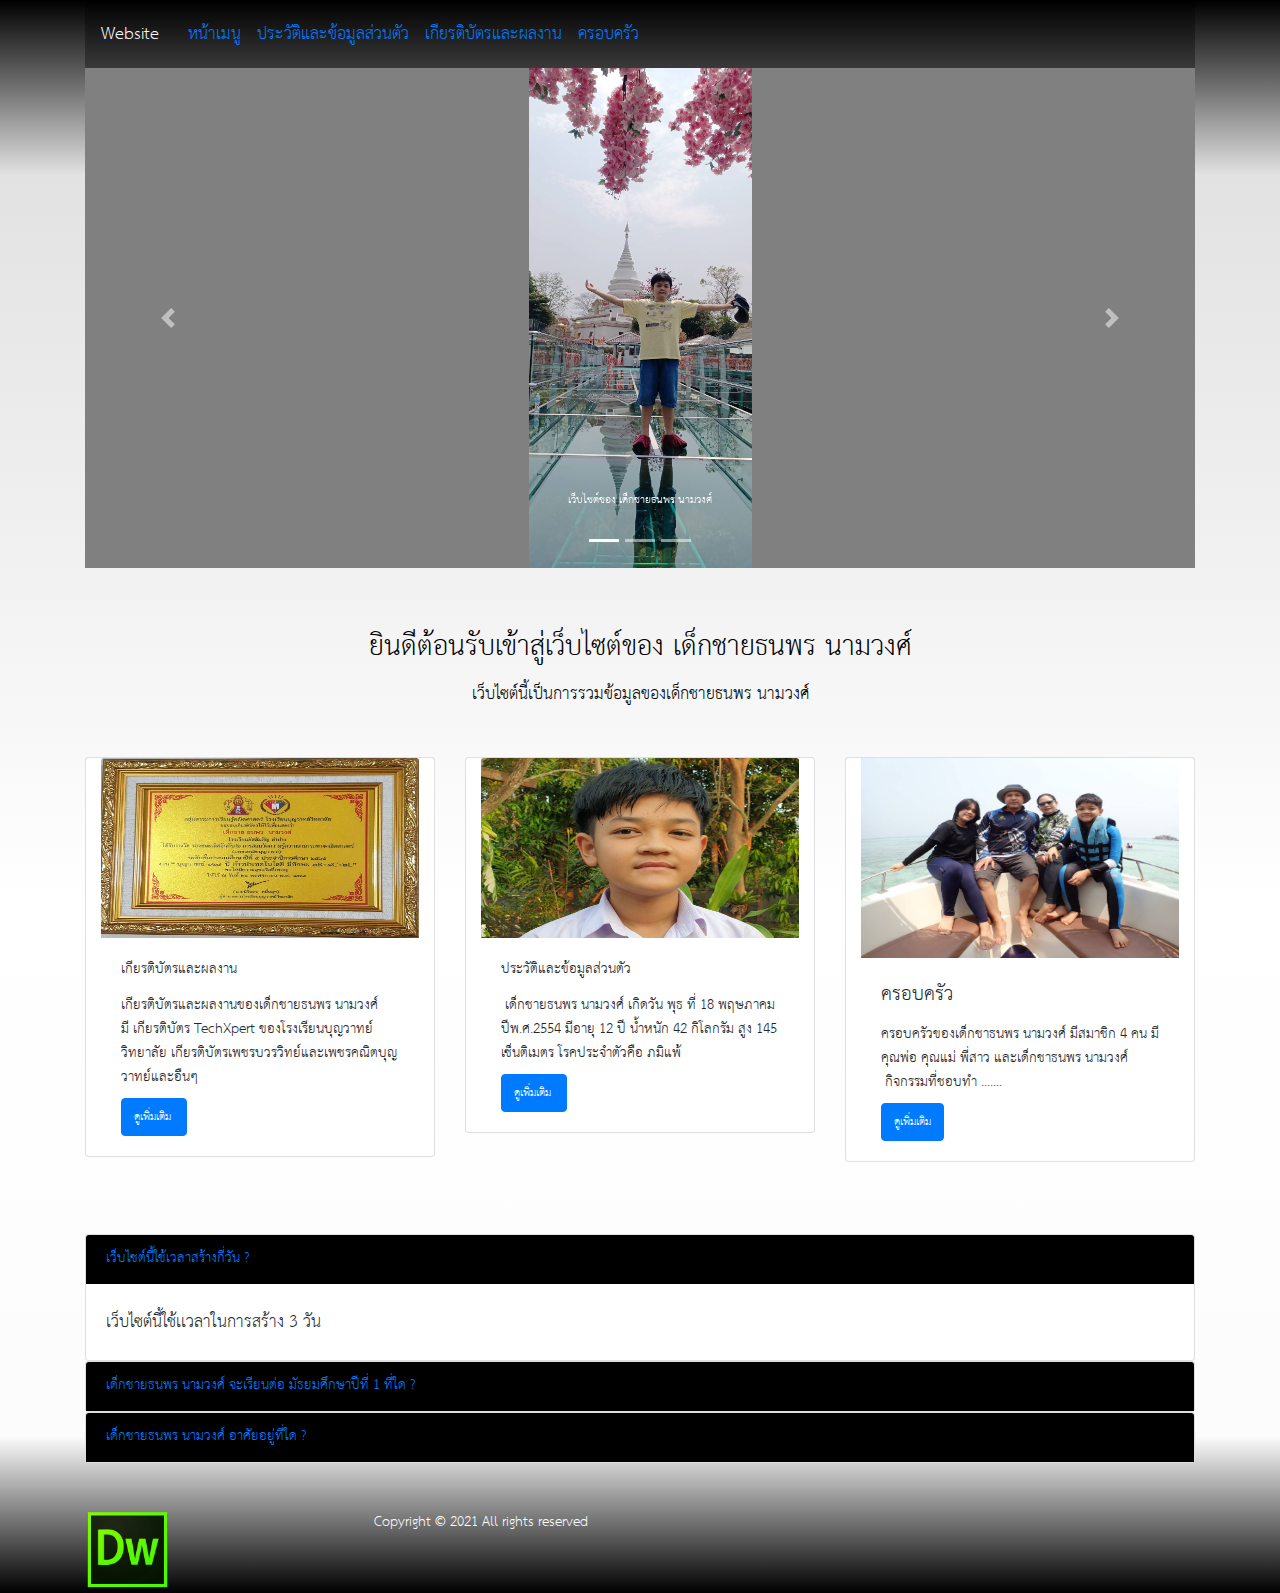
==== index.html @ 1dd82cea "Add files via upload" ====
<!DOCTYPE html>
<html lang="en">
  <head>
    <meta charset="utf-8">
	<meta http-equiv="X-UA-Compatible" content="IE=edge">
	<meta name="viewport" content="width=device-width, initial-scale=1">
    <title>Untitled Document</title>
    <!-- Bootstrap -->
	<link href="css/bootstrap-4.4.1.css" rel="stylesheet">
	<link href="style.css" rel="stylesheet" type="text/css">
  </head>
  <body>
  	<div class="container-fluid">
  	  <div class="container">
  	    <nav class="navbar navbar-expand-lg navbar-light bg-light"> <a class="navbar-brand" href="#">Website&nbsp;</a>
  	      <button class="navbar-toggler" type="button" data-toggle="collapse" data-target="#navbarSupportedContent1" aria-controls="navbarSupportedContent1" aria-expanded="false" aria-label="Toggle navigation"> <span class="navbar-toggler-icon"></span> </button>
  	      <div class="collapse navbar-collapse" id="navbarSupportedContent1">
  	        <ul class="navbar-nav mr-auto">
  	          <li class="nav-item active"> <a class="nav-link" href="index.html">หน้าเมนู</a> </li>
  	          <li class="nav-item"> <a class="nav-link" href="ประวัติและข้อมูลส่วนตัว.html">ประวัติและข้อมูลส่วนตัว</a> </li>
  	          <li class="nav-item"> <a class="nav-link" href="เกียรติบัตร.html">เกียรติบัตรและผลงาน</a></li>
  	          <li class="nav-item"> <a class="nav-link" href="สัตว์เลี้ยง.html">ครอบครัว</a></li>
            </ul>
</div>
			
        </nav>
  	    <div id="carouselExampleIndicators1" class="carousel slide" data-ride="carousel" style="background-color: grey">
  	      <ol class="carousel-indicators">
  	        <li data-target="#carouselExampleIndicators1" data-slide-to="0" class="active"></li>
  	        <li data-target="#carouselExampleIndicators1" data-slide-to="1"></li>
  	        <li data-target="#carouselExampleIndicators1" data-slide-to="2"></li>
          </ol>
  	      <div class="carousel-inner" role="listbox">
  	        <div class="carousel-item active"> <img src="image/439788.jpg" alt="First slide" width="223" height="500" class="d-block mx-auto"><div class="carousel-caption">
        <p>เว็บไซต์ของ เด็กชายธนพร นามวงศ์</p>
      </div>
    </div>
  	        <div class="carousel-item"> <img src="images/438117.jpg" alt="Second slide" width="747" class="d-block mx-auto">
			  <div class="carousel-caption">
        
        <p>เว็บไซต์ของ เด็กชายธนพร นามวงศ์</p>
      </div>
    </div>
  	        <div class="carousel-item"> <img src="images/439775.jpg" alt="Third slide" height="500" class="d-block mx-auto"><div class="carousel-caption">
        
        <p>เว็บไซต์ของ เด็กชายธนพร นามวงศ์</p>
      </div>
    </div>       </div>
  	      <a class="carousel-control-prev" href="#carouselExampleIndicators1" role="button" data-slide="prev"> <span class="carousel-control-prev-icon" aria-hidden="true"></span> <span class="sr-only">Previous</span> </a> <a class="carousel-control-next" href="#carouselExampleIndicators1" role="button" data-slide="next"> <span class="carousel-control-next-icon" aria-hidden="true"></span> <span class="sr-only">Next</span> </a> </div>
  	    <h1 class="text-center">&nbsp;</h1>
  	    <h1 class="text-center">ยินดีต้อนรับเข้าสู่เว็บไซต์ของ&nbsp;เด็กชายธนพร นามวงศ์</h1>
        <h4 class="text-center">เว็บไซต์นี้เป็นการรวมข้อมูลของเด็กชายธนพร นามวงศ์</h4>
<p class="text-center">&nbsp;</p>
<div class="row">
      <div class="col-lg-4">
            <div class="card col-md-4 col-lg-12"> <img src="image/LINE_ALBUM_1432024_240315_10.jpg" alt="Card image cap" width="318" height="180" class="card-img-top">
              <div class="card-body">
                <h5 class="card-title">เกียรติบัตรและผลงาน</h5>
                <h5 class="card-text">เกียรติบัตรและผลงานของเด็กชายธนพร นามวงศ์ มี&nbsp;เกียรติบัตร TechXpert ของโรงเรียนบุญวาทย์วิทยาลัย&nbsp;เกียรติบัตรเพชรบวรวิทย์และเพชรคณิตบุญวาทย์และอืนๆ</h5>
<a href="เกียรติบัตร.html" class="btn btn-primary">ดูเพิ่มเติม&nbsp;</a> </div>
            </div>
      &nbsp;</div>
      <div class="col-lg-4">
            <div class="card col-md-4 col-lg-12"> <img src="image/20240227_173343.jpg" alt="Card image cap" width="				" height="180" class="card-img-top">
              <div class="card-body">
                <h5 class="card-title">ประวัติและข้อมูลส่วนตัว&nbsp;</h5>
                <h5 class="card-text">&nbsp;เด็กชายธนพร นามวงศ์&nbsp;เกิดวัน พุธ ที่ 18 พฤษภาคม ปีพ.ศ.2554 มีอายุ 12 ปี น้ำหนัก 42 กิโลกรัม สูง 145 เซ็นติเมตร&nbsp;โรคประจำตัวคือ ภมิแพ้</h5>
<a href="ประวัติและข้อมูลส่วนตัว.html" class="btn btn-primary">ดูเพิ่มเติม&nbsp;</a> </div>
            </div>
          &nbsp;</div>
<div class="col-lg-4">
        <div class="card col-md-4 col-lg-12"> <img src="image/439885.jpg" height="200" alt=""/>
              <div class="card-body">
                <h3 class="card-title">ครอบครัว&nbsp;</h3>
                <h5 class="card-text">ครอบครัวของเด็กชาธนพร นามวงศ์ มีสมาชิก 4 คน มี คุณพ่อ คุณแม่ พี่สาว และเด็กชาธนพร นามวงศ์&nbsp; &nbsp;กิจกรรมที่ชอบทำ .......</h5>
          <a href="สัตว์เลี้ยง.html" class="btn btn-primary">ดูเพิ่มเติม</a></div>
        </div>
  &nbsp;</div>
        </div>
		<br>
		  <br>
<div id="accordion1" role="tablist">
  <div class="card">
    <div class="card-header" role="tab" id="headingOne1">
      <h5 class="mb-0"> <a data-toggle="collapse" href="#collapseOne1" role="button" aria-expanded="true" aria-controls="collapseOne1"> เว็บไซต์นี้ใช้เวลาสร้างกี่วัน ?&nbsp;&nbsp; </a> </h5>
    </div>
    <div id="collapseOne1" class="collapse show" role="tabpanel" aria-labelledby="headingOne1" data-parent="#accordion1">
      <div class="card-body">เว็บไซต์นี้ใช้เเวลาในการสร้าง&nbsp;3 วัน</div>
    </div>
  </div>
  <div class="card">
    <div class="card-header" role="tab" id="headingTwo1">
      <h5 class="mb-0"> <a class="collapsed" data-toggle="collapse" href="#collapseTwo1" role="button" aria-expanded="false" aria-controls="collapseTwo1"> เด็กชายธนพร นามวงศ์ จะเรียนต่อ มัธยมศึกษาปีที่ 1 ที่ใด ? </a> </h5>
    </div>
    <div id="collapseTwo1" class="collapse" role="tabpanel" aria-labelledby="headingTwo1" data-parent="#accordion1">
      <div class="card-body">ด็กชายธนพร นามวงศ์ จะเรียนต่อ มัธยมศึกษา 1 ที่โรงเรียนบุญวาทย์วิทยาลัย
</div>
    </div>
  </div>
  <div class="card">
    <div class="card-header" role="tab" id="headingThree1">
      <h5 class="mb-0"> <a class="collapsed" data-toggle="collapse" href="#collapseThree1" role="button" aria-expanded="false" aria-controls="collapseThree1"> เด็กชายธนพร นามวงศ์ อาศัยอยู่ที่ใด ? </a> </h5>
    </div>
    <div id="collapseThree1" class="collapse" role="tabpanel" aria-labelledby="headingThree1" data-parent="#accordion1">
      <div class="card-body"><center><iframe src="https://www.google.com/maps/embed?pb=!1m13!1m8!1m3!1d1893.543707773883!2d99.532125!3d18.343296!3m2!1i1024!2i768!4f13.1!3m2!1m1!2zMTjCsDIwJzM2LjEiTiA5OcKwMzEnNTUuOSJF!5e0!3m2!1sth!2sth!4v1710506306094!5m2!1sth!2sth" width="1000" height="450" style="border:0;" allowfullscreen="" loading="lazy" referrerpolicy="no-referrer-when-downgrade"></iframe></center></div>
    </div>
  </div>
</div>
		  <br>
	    <br>
<footer>
  <div class="row">
    <div class="col-lg-3"><img src="image/R (1).png" width="85" height="82" alt=""/></div>
    <div class="col-lg-6">
      <h5>&nbsp;Copyright © 2021 All rights reserved</h5>
<p>&nbsp;</p>
    </div>
  </div>
</footer>
</div>
  	</div>
  	<!-- body code goes here -->


	<!-- jQuery (necessary for Bootstrap's JavaScript plugins) --> 
	<script src="js/jquery-3.4.1.min.js"></script>

	<!-- Include all compiled plugins (below), or include individual files as needed -->
	<script src="js/popper.min.js"></script> 
	<script src="js/bootstrap-4.4.1.js"></script>
  </body>
</html>
---- style.css ----
@charset "utf-8";
@import url("webfonts/TH_Sarabun_New_Regular/stylesheet.css");

.container-fluid {
    background-image: -webkit-linear-gradient(270deg,rgba(0,0,0,1.00) 0%,rgba(226,226,226,1.00) 10.98%,rgba(247,247,247,1.00) 44.56%,rgba(255,255,255,1.00) 56.58%,rgba(252,252,252,1.00) 90.16%,rgba(0,0,0,1.00) 100%);
    background-image: -moz-linear-gradient(270deg,rgba(0,0,0,1.00) 0%,rgba(226,226,226,1.00) 10.98%,rgba(247,247,247,1.00) 44.56%,rgba(255,255,255,1.00) 56.58%,rgba(252,252,252,1.00) 90.16%,rgba(0,0,0,1.00) 100%);
    background-image: -o-linear-gradient(270deg,rgba(0,0,0,1.00) 0%,rgba(226,226,226,1.00) 10.98%,rgba(247,247,247,1.00) 44.56%,rgba(255,255,255,1.00) 56.58%,rgba(252,252,252,1.00) 90.16%,rgba(0,0,0,1.00) 100%);
    background-image: linear-gradient(180deg,rgba(0,0,0,1.00) 0%,rgba(226,226,226,1.00) 10.98%,rgba(247,247,247,1.00) 44.56%,rgba(255,255,255,1.00) 56.58%,rgba(252,252,252,1.00) 90.16%,rgba(0,0,0,1.00) 100%);
}
.container-fluid .container .navbar.navbar-expand-lg.navbar-light.bg-light {
    background-image: -webkit-linear-gradient(270deg,rgba(0,0,0,1.00) 0%,rgba(58,58,58,1.00) 100%);
    background-image: -moz-linear-gradient(270deg,rgba(0,0,0,1.00) 0%,rgba(58,58,58,1.00) 100%);
    background-image: -o-linear-gradient(270deg,rgba(0,0,0,1.00) 0%,rgba(58,58,58,1.00) 100%);
    background-image: linear-gradient(180deg,rgba(0,0,0,1.00) 0%,rgba(58,58,58,1.00) 100%);
    color: #FFFFFF;
}
.container-fluid .container .text-center {
    color: #FFFFFF;
}




.navbar-nav.mr-auto .nav-item .nav-link {
    color: #007BFF;
    font-size: x-large;
}
.container .navbar.navbar-expand-lg.navbar-light.bg-light .navbar-brand {
    font-size: xx-large;

}

.row .col-lg-6 p {
    color: #FFFFFF;
}
.card.col-md-4.col-lg-12 .card-body .btn.btn-primary {
}
#accordion1 .card #headingOne1 {
    background-color: #000000;
}
#accordion1 .card #headingTwo1 {
    background-color: #000000;
}
#accordion1 .card #headingThree1 {
    background-color: #000000;
}
.container .navbar.navbar-expand-lg.navbar-light.bg-light .navbar-brand {
    -webkit-box-shadow: 0px 0px #FF0004;
    box-shadow: 0px 0px #FF0004;
    color: #FFFFFF;
}
.container-fluid .container .text-center {
    color: #FFFFFF;
}
.container marquee h4 {
    color: #FFFFFF;
}
.container-fluid {
    font-style: normal;
    font-family: "TH Sarabun New Regular";
}
#accordion1 .card #collapseOne1 {
    font-size: x-large;
}
#accordion1 .card #collapseTwo1 {
    font-size: x-large;
}
.navbar.navbar-expand-lg.navbar-light.bg-light #navbarSupportedContent1 .navbar-nav.mr-auto {
    font-size: large;
}
.container .navbar.navbar-expand-lg.navbar-light.bg-light .navbar-brand {
    font-size: x-large;
}




.container-fluid .container .text-center {
    color: #000000;
}
.row .col-lg-6 h5 {
    color: #FFFFFF;
}
.container-fluid .container .text-center {
    color: #FFFFFF;
}
.container-fluid .container .text-center {
    color: #000000;
}
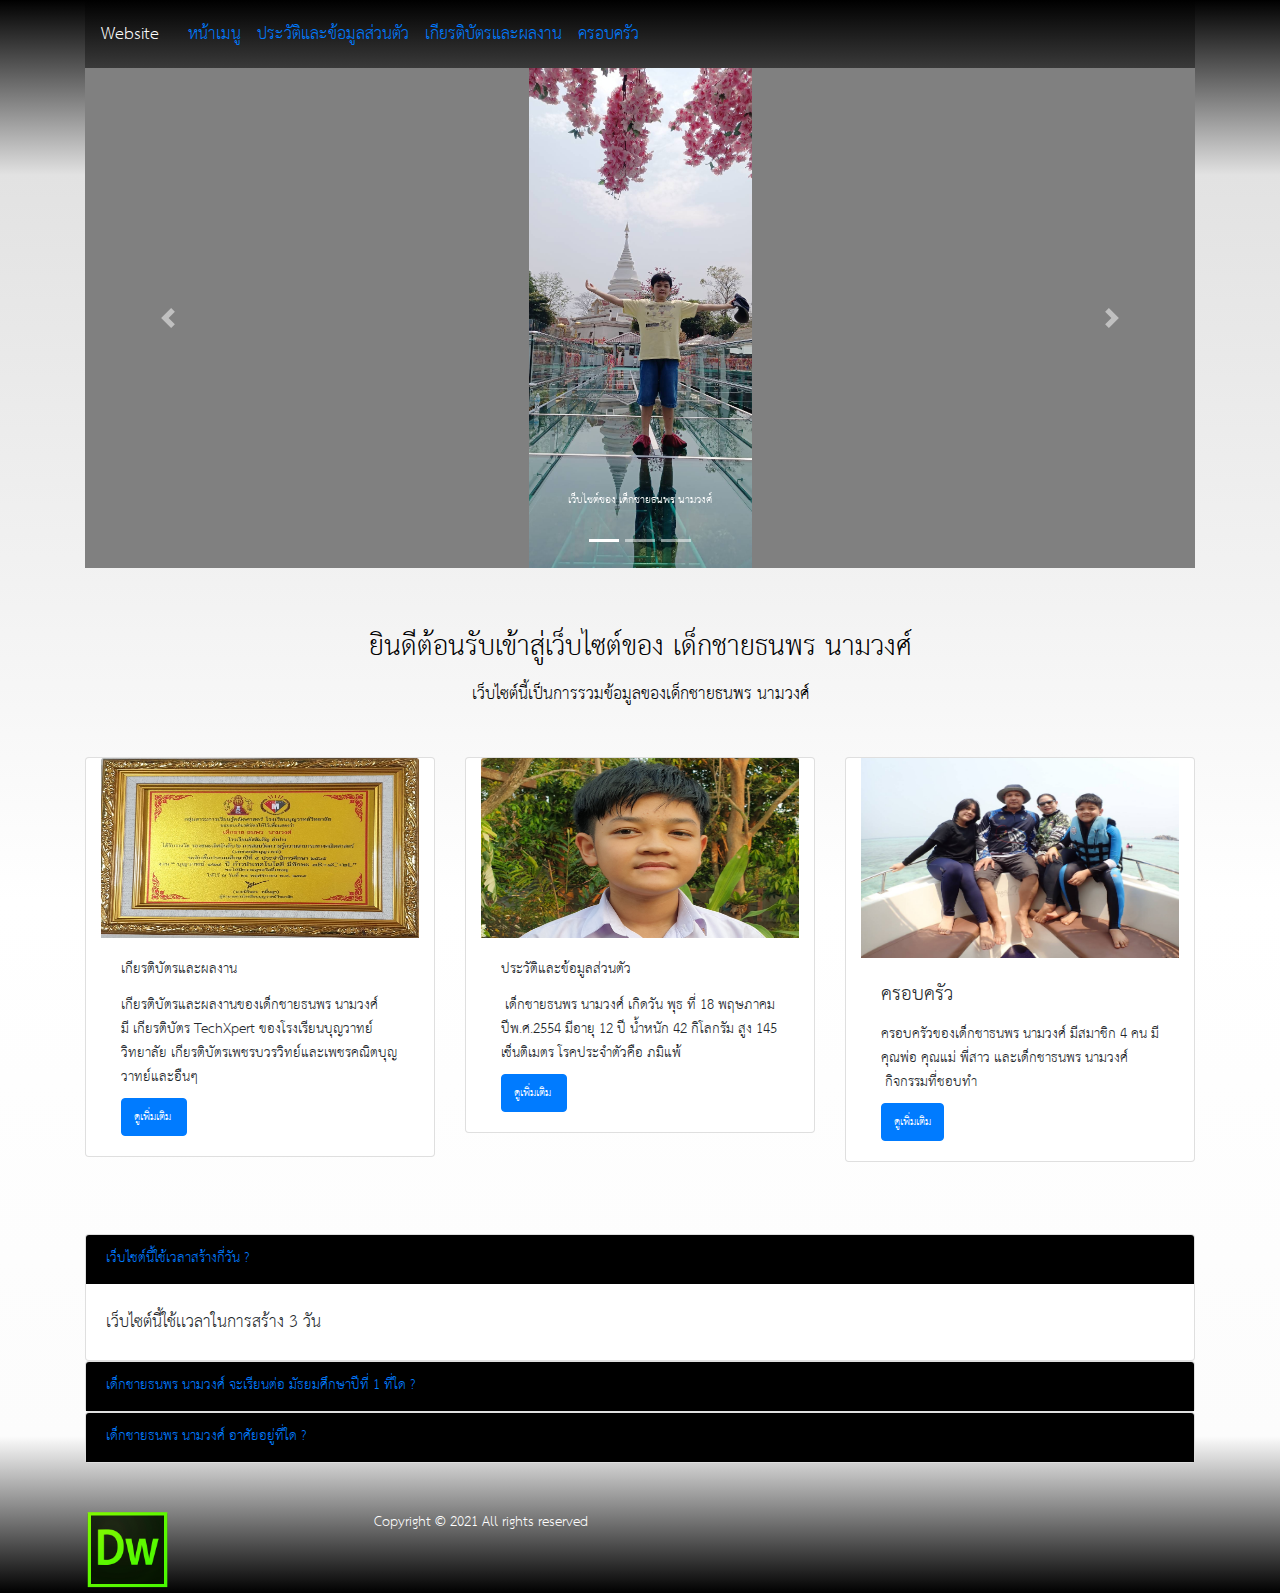
==== commit 37a67bfc: "Add files via upload" ====
--- a/index.html
+++ b/index.html
@@ -72,7 +72,7 @@
         <div class="card col-md-4 col-lg-12"> <img src="image/439885.jpg" height="200" alt=""/>
               <div class="card-body">
                 <h3 class="card-title">ครอบครัว&nbsp;</h3>
-                <h5 class="card-text">ครอบครัวของเด็กชาธนพร นามวงศ์ มีสมาชิก 4 คน มี คุณพ่อ คุณแม่ พี่สาว และเด็กชาธนพร นามวงศ์&nbsp; &nbsp;กิจกรรมที่ชอบทำ .......</h5>
+                <h5 class="card-text">ครอบครัวของเด็กชาธนพร นามวงศ์ มีสมาชิก 4 คน มี คุณพ่อ คุณแม่ พี่สาว และเด็กชาธนพร นามวงศ์&nbsp; &nbsp;กิจกรรมที่ชอบทำ</h5>
           <a href="สัตว์เลี้ยง.html" class="btn btn-primary">ดูเพิ่มเติม</a></div>
         </div>
   &nbsp;</div>
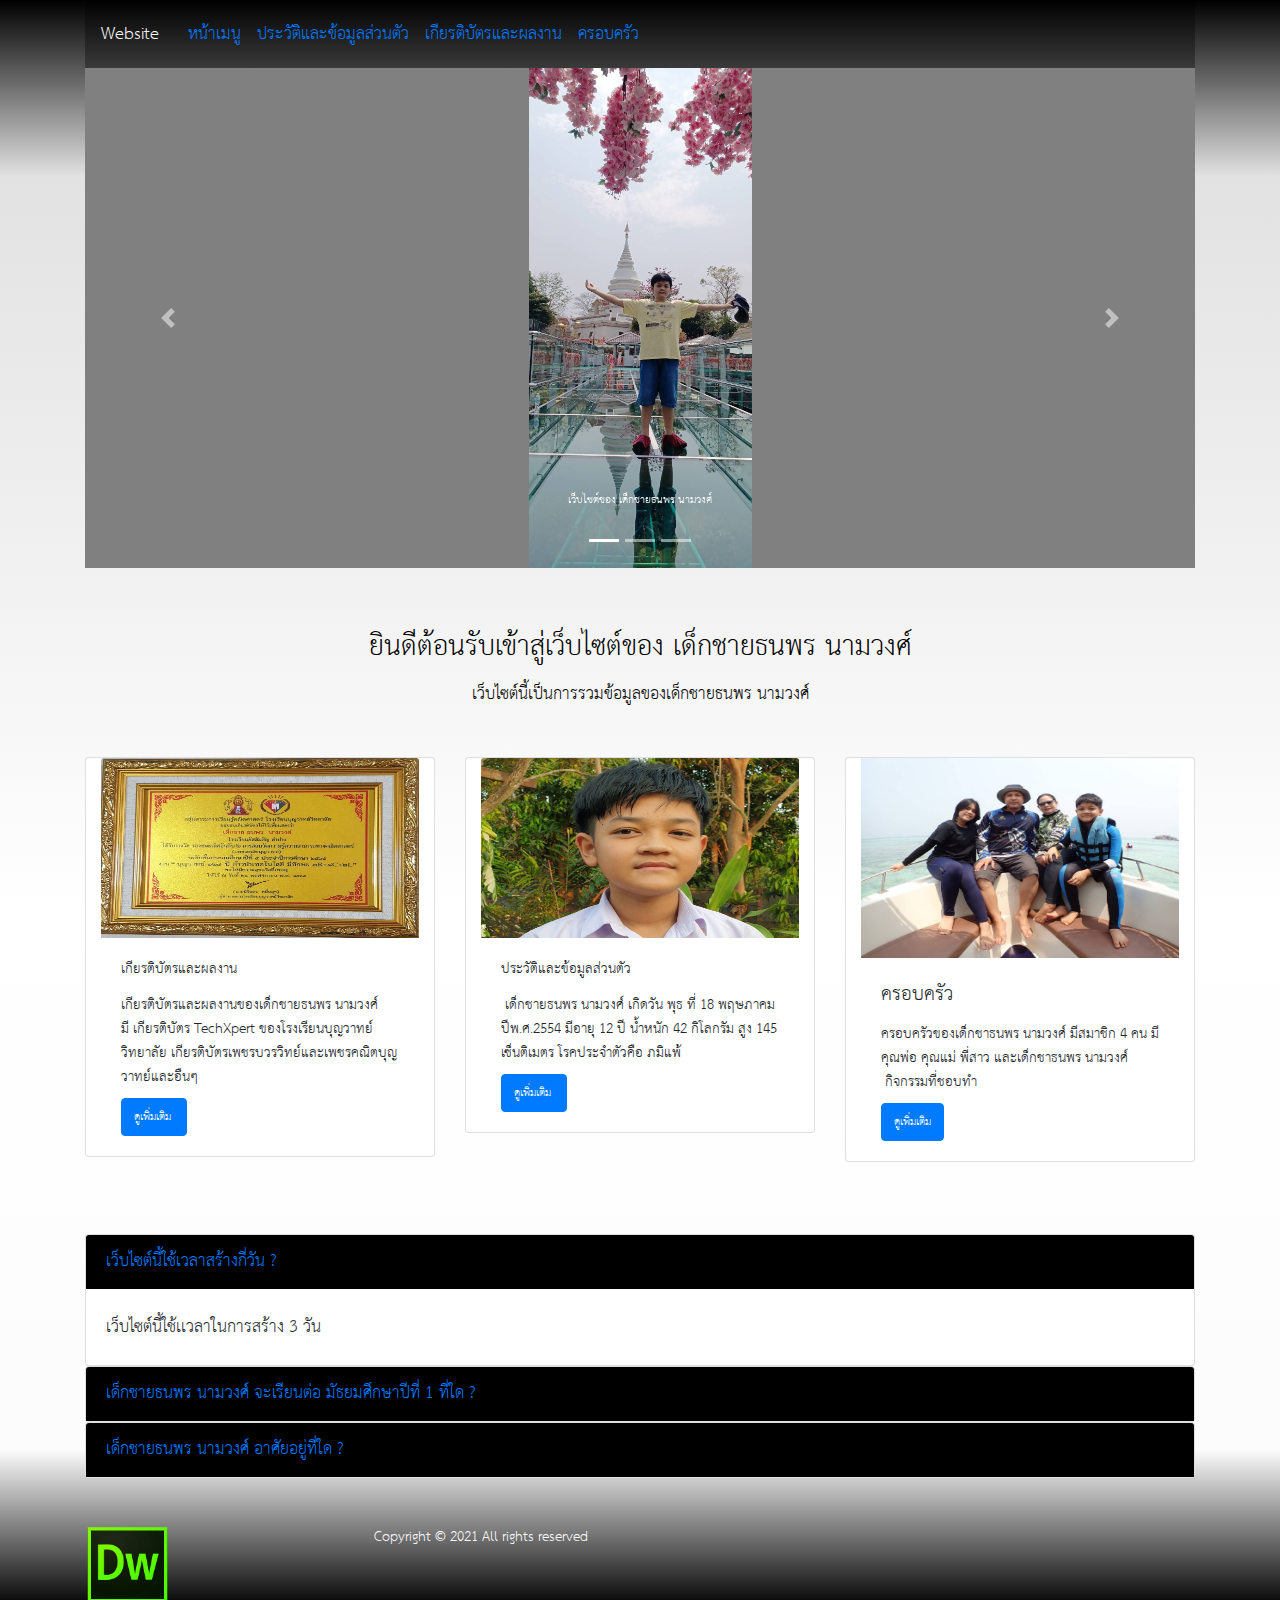
==== commit c4e8e8a2: "Add files via upload" ====
--- a/index.html
+++ b/index.html
@@ -82,7 +82,7 @@
 <div id="accordion1" role="tablist">
   <div class="card">
     <div class="card-header" role="tab" id="headingOne1">
-      <h5 class="mb-0"> <a data-toggle="collapse" href="#collapseOne1" role="button" aria-expanded="true" aria-controls="collapseOne1"> เว็บไซต์นี้ใช้เวลาสร้างกี่วัน ?&nbsp;&nbsp; </a> </h5>
+      <h4 class="mb-0"> <a data-toggle="collapse" href="#collapseOne1" role="button" aria-expanded="true" aria-controls="collapseOne1"> เว็บไซต์นี้ใช้เวลาสร้างกี่วัน ?&nbsp;&nbsp; </a></h4>
     </div>
     <div id="collapseOne1" class="collapse show" role="tabpanel" aria-labelledby="headingOne1" data-parent="#accordion1">
       <div class="card-body">เว็บไซต์นี้ใช้เเวลาในการสร้าง&nbsp;3 วัน</div>
@@ -90,7 +90,7 @@
   </div>
   <div class="card">
     <div class="card-header" role="tab" id="headingTwo1">
-      <h5 class="mb-0"> <a class="collapsed" data-toggle="collapse" href="#collapseTwo1" role="button" aria-expanded="false" aria-controls="collapseTwo1"> เด็กชายธนพร นามวงศ์ จะเรียนต่อ มัธยมศึกษาปีที่ 1 ที่ใด ? </a> </h5>
+      <h4 class="mb-0"> <a class="collapsed" data-toggle="collapse" href="#collapseTwo1" role="button" aria-expanded="false" aria-controls="collapseTwo1"> เด็กชายธนพร นามวงศ์ จะเรียนต่อ มัธยมศึกษาปีที่ 1 ที่ใด ? </a></h4>
     </div>
     <div id="collapseTwo1" class="collapse" role="tabpanel" aria-labelledby="headingTwo1" data-parent="#accordion1">
       <div class="card-body">ด็กชายธนพร นามวงศ์ จะเรียนต่อ มัธยมศึกษา 1 ที่โรงเรียนบุญวาทย์วิทยาลัย
@@ -99,7 +99,7 @@
   </div>
   <div class="card">
     <div class="card-header" role="tab" id="headingThree1">
-      <h5 class="mb-0"> <a class="collapsed" data-toggle="collapse" href="#collapseThree1" role="button" aria-expanded="false" aria-controls="collapseThree1"> เด็กชายธนพร นามวงศ์ อาศัยอยู่ที่ใด ? </a> </h5>
+      <h4 class="mb-0"> <a class="collapsed" data-toggle="collapse" href="#collapseThree1" role="button" aria-expanded="false" aria-controls="collapseThree1"> เด็กชายธนพร นามวงศ์ อาศัยอยู่ที่ใด ? </a></h4>
     </div>
     <div id="collapseThree1" class="collapse" role="tabpanel" aria-labelledby="headingThree1" data-parent="#accordion1">
       <div class="card-body"><center><iframe src="https://www.google.com/maps/embed?pb=!1m13!1m8!1m3!1d1893.543707773883!2d99.532125!3d18.343296!3m2!1i1024!2i768!4f13.1!3m2!1m1!2zMTjCsDIwJzM2LjEiTiA5OcKwMzEnNTUuOSJF!5e0!3m2!1sth!2sth!4v1710506306094!5m2!1sth!2sth" width="1000" height="450" style="border:0;" allowfullscreen="" loading="lazy" referrerpolicy="no-referrer-when-downgrade"></iframe></center></div>
